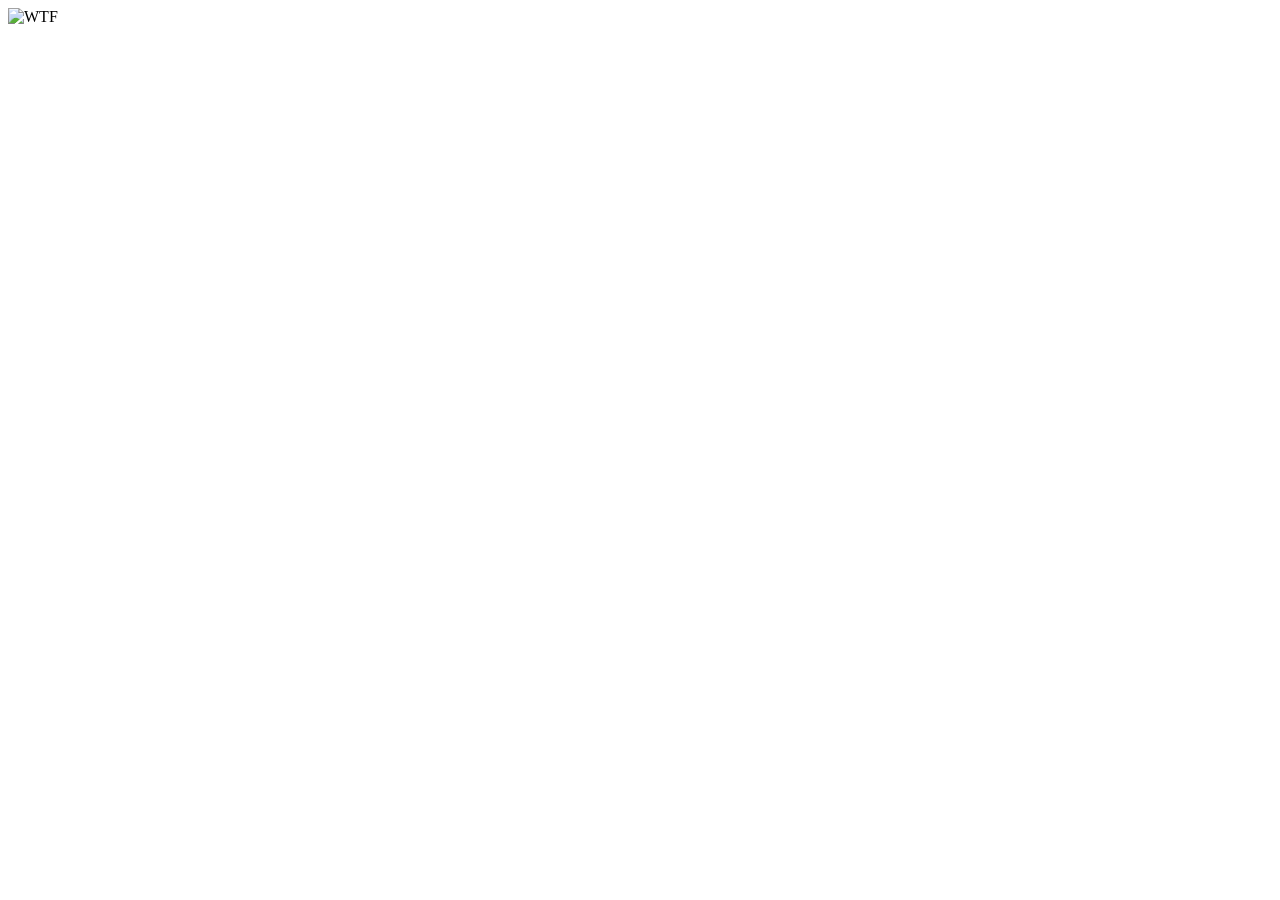
==== src/pages/index.html @ 29c4b7ee "Initial commit" ====
<!DOCTYPE html>
<html lang="en">
  <head>
    <meta charset="UTF-8" />
    <meta name="viewport" content="width=device-width, initial-scale=1.0" />
    <title>WTF: Webpack starter kit</title>
    <link rel="icon" type="image/png" sizes="32x32" href="/favicon-32x32.png" />
    <link rel="icon" type="image/png" sizes="96x96" href="/favicon-96x96.png" />
    <link rel="icon" type="image/png" sizes="16x16" href="/favicon-16x16.png" />
  </head>
  <body>
    <div class="hello">
      <img class="hello__logo" src="../assets/img/logo.svg" alt="WTF " />
      <span class="hello__circles"></span>
    </div>
  </body>
</html>
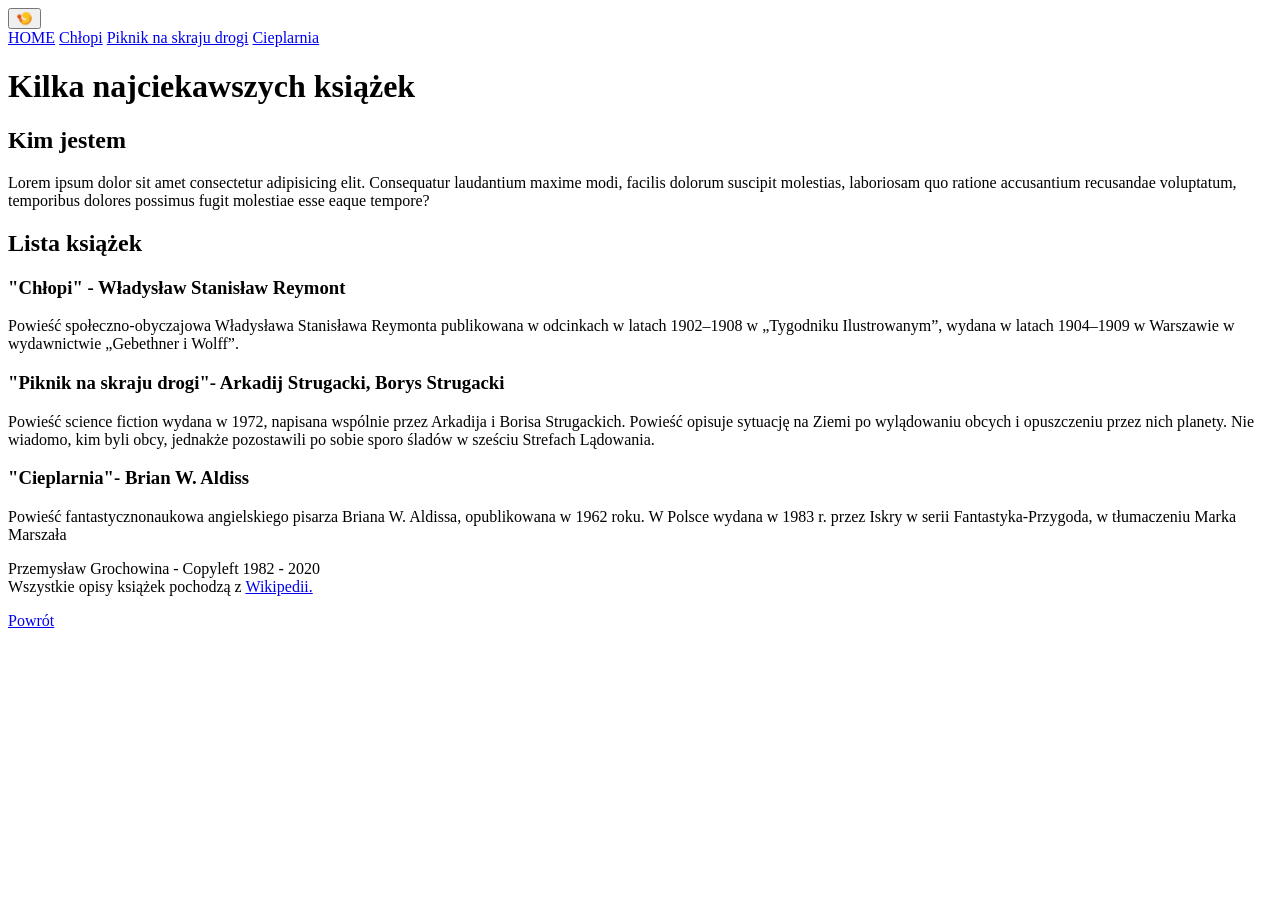
==== commit 107f5045: "initial commit" ====
--- a/src/pages/index.html
+++ b/src/pages/index.html
@@ -1,17 +1,82 @@
 <!DOCTYPE html>
-<html lang="en">
-  <head>
-    <meta charset="UTF-8" />
-    <meta name="viewport" content="width=device-width, initial-scale=1.0" />
-    <title>WTF: Webpack starter kit</title>
-    <link rel="icon" type="image/png" sizes="32x32" href="/favicon-32x32.png" />
-    <link rel="icon" type="image/png" sizes="96x96" href="/favicon-96x96.png" />
-    <link rel="icon" type="image/png" sizes="16x16" href="/favicon-16x16.png" />
-  </head>
-  <body>
-    <div class="hello">
-      <img class="hello__logo" src="../assets/img/logo.svg" alt="WTF " />
-      <span class="hello__circles"></span>
-    </div>
-  </body>
-</html>
+<html lang="pl">
+
+<head>
+  <meta charset="UTF-8" />
+  <meta name="viewport" content="width=device-width, initial-scale=1.0" />
+  <title>Książki</title>
+  <link href="style.css" rel="stylesheet" type="text/css" />
+  <link href="normalize.css" rel="stylesheet" type="text/css" />
+</head>
+
+<body class="body">
+  <header class="navigation">
+    <button class="hamburger hamburger--js" aria-label="Otwórz menu">🍤</button>
+    <nav class="navigation__area navigation--js">
+      <a href="index.html" class="navigation__link">HOME</a>
+      <a href="peasants.html" class="navigation__link">Chłopi</a>
+      <a href="picnic.html" class="navigation__link">Piknik na skraju drogi</a>
+      <a href="hothouse.html" class="navigation__link navigation__link--last-one">Cieplarnia</a>
+    </nav>
+  </header>
+
+  <main class="main">
+    <header class="main__header">
+      <h1>Kilka najciekawszych książek</h1>
+    </header>
+
+    <section class="section-intro">
+      <h2 class="section-intro__header">Kim jestem</h2>
+      <p class="section-intro__paragraph">
+        Lorem ipsum dolor sit amet consectetur adipisicing elit. Consequatur laudantium maxime modi, facilis dolorum
+        suscipit molestias, laboriosam quo ratione accusantium recusandae voluptatum, temporibus dolores possimus fugit
+        molestiae esse eaque tempore?
+      </p>
+    </section>
+
+    <section class="section">
+      <h2 class="section__header">Lista książek</h2>
+      <article class="article">
+        <h3 class="article__header">"Chłopi" - Władysław Stanisław Reymont</h3>
+        <p class="article__paragraph">
+          Powieść społeczno-obyczajowa Władysława Stanisława Reymonta
+          publikowana w odcinkach w latach 1902–1908 w „Tygodniku
+          Ilustrowanym”, wydana w latach 1904–1909 w Warszawie w wydawnictwie
+          „Gebethner i Wolff”.
+        </p>
+      </article>
+      <article class="article">
+        <h3 class="article__header">"Piknik na skraju drogi"- Arkadij Strugacki, Borys Strugacki</h3>
+        <p class="article__paragraph">
+          Powieść science fiction wydana w 1972, napisana wspólnie przez
+          Arkadija i Borisa Strugackich. Powieść opisuje sytuację na Ziemi po
+          wylądowaniu obcych i opuszczeniu przez nich planety. Nie wiadomo,
+          kim byli obcy, jednakże pozostawili po sobie sporo śladów w sześciu
+          Strefach Lądowania.
+        </p>
+      </article>
+      <article class="article">
+        <h3 class="article__header">"Cieplarnia"- Brian W. Aldiss</h3>
+        <p class="article__paragraph">
+          Powieść fantastycznonaukowa angielskiego pisarza Briana W. Aldissa,
+          opublikowana w 1962 roku. W Polsce wydana w 1983 r. przez Iskry w
+          serii Fantastyka-Przygoda, w tłumaczeniu Marka Marszała
+        </p>
+      </article>
+    </section>
+  </main>
+
+  <footer class="footer">
+    <p class="footer__paragraph">
+      Przemysław Grochowina - Copyleft 1982 - 2020<br />
+      Wszystkie opisy książek pochodzą z
+      <a href="https://pl.wikipedia.org/" target="_blank" class="footer__link">Wikipedii.</a><br />
+    </p>
+    <p>
+      <a href="#" class="footer__link footer__link--return-up">Powrót</a>
+    </p>
+  </footer>
+  <script src="main.js"></script>
+</body>
+
+</html>
